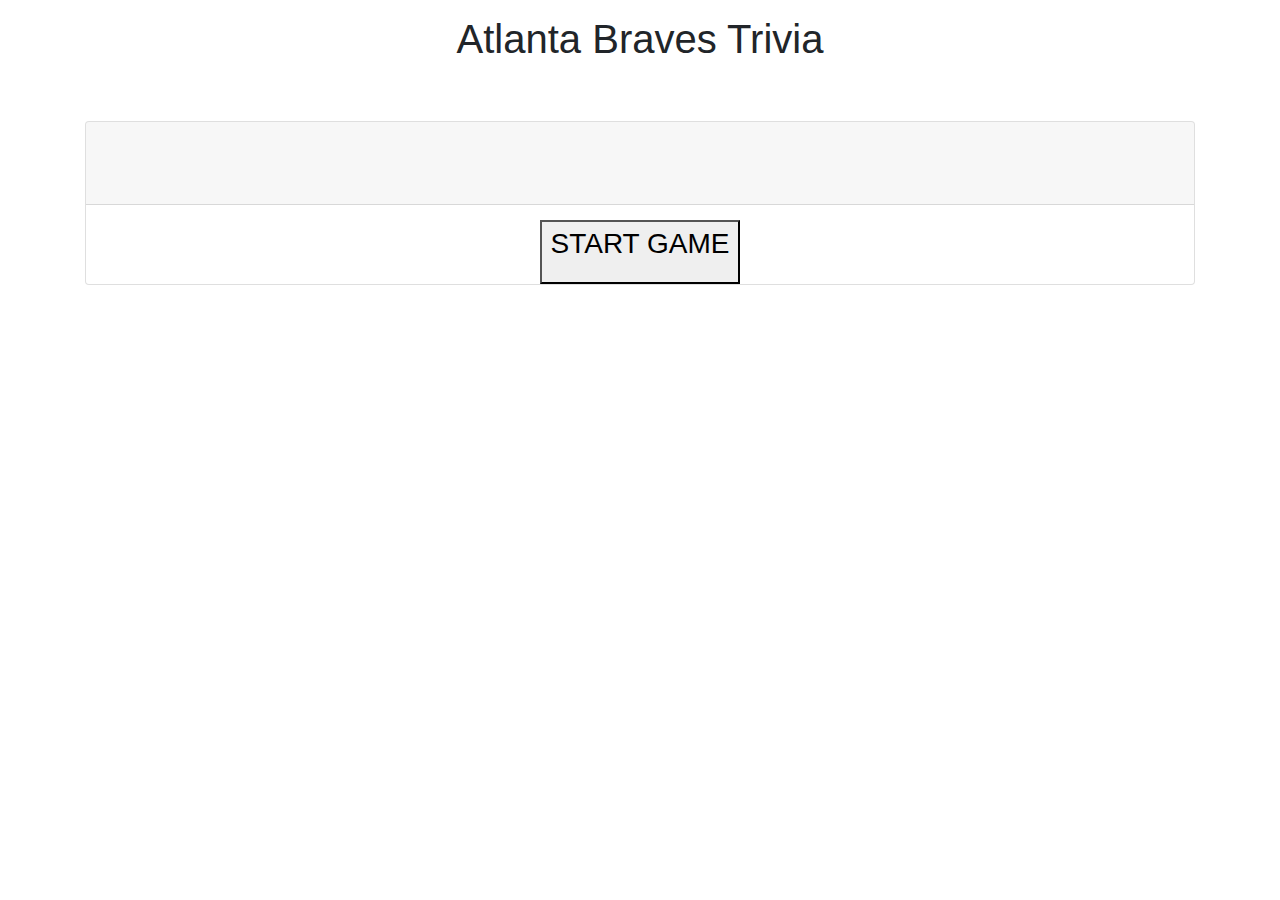
==== ignore.html @ cf82931e "fixed for real" ====
<!doctype html>
<html lang="en">
  <head>
    <!-- Required meta tags -->
    <meta charset="utf-8">
    <meta name="viewport" content="width=device-width, initial-scale=1, shrink-to-fit=no">

    <!-- Bootstrap CSS -->
    <link rel="stylesheet" type="text/css" href="assets/css/reset.css">
    <link rel="stylesheet" href="https://stackpath.bootstrapcdn.com/bootstrap/4.3.1/css/bootstrap.min.css" integrity="sha384-ggOyR0iXCbMQv3Xipma34MD+dH/1fQ784/j6cY/iJTQUOhcWr7x9JvoRxT2MZw1T" crossorigin="anonymous">
    <link rel="stylesheet" type="text/css" href="assets/css/style.css">

    <title>Trivia</title>
  </head>
  <body>
      <div class = "container" id = "main-container">
        <div class = "row" id = "header">
            <div class = "col-sm-12">
            <h1>Atlanta Braves Trivia</h1>
        </div>
        </div>
        <div class = "card" id = "stage">
            
                <div class = "card-header" id = "game-timer">
                    <h1></h1>
                </div>
                <div class = "row" id = "row2">
                  <button id = "start-button" style="width:200px; margin:0 auto;">
                    <p>START GAME</p></button>
                    <div class = "col-sm-12" id = "questions">
                        
                    </div>
                    
                    
            </div>
        </div>
      </div>
    

    <!-- Optional JavaScript -->
    <!-- jQuery first, then Popper.js, then Bootstrap JS -->
    <script src="https://cdnjs.cloudflare.com/ajax/libs/jquery/3.2.1/jquery.min.js"></script>
    <script type = "text/javascript" src = "assets/Javascript/app2.js"></script>
  </body>
</html>
---- assets/css/style.css ----
.jumbotron {
    text-align: center;
}

h1 {
    padding-bottom: 50px;
}



.card-header {
    text-align: center;
    font-weight: bold;
    font-size: 22px;
}

.row {
    font-size: 28px;
    margin-top: 15px;
}

.row, #start {
    text-align: center;
    margin-top: 15px;
}

#questions {
    font-weight: bold;
}



.choices {
    font-weight : normal;

}

.choices:hover  {
    background-color : rgb(44, 40, 240);
    
}
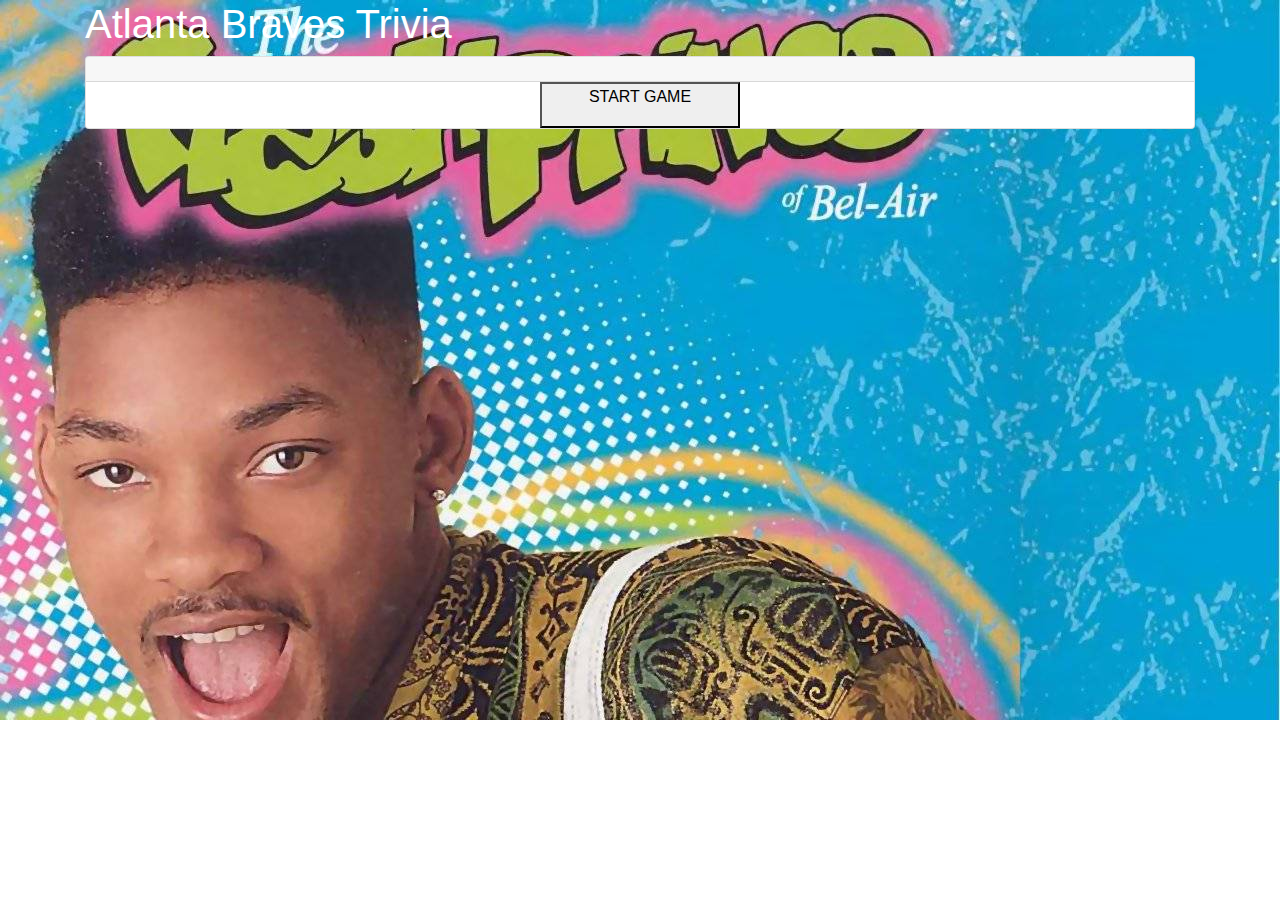
==== commit 2a7e75e1: "changed theme and background. got timer working on the page but can't get the images to display for " ====
--- a/ignore.html
+++ b/ignore.html
@@ -22,7 +22,7 @@
         <div class = "card" id = "stage">
             
                 <div class = "card-header" id = "game-timer">
-                    <h1></h1>
+                   
                 </div>
                 <div class = "row" id = "row2">
                   <button id = "start-button" style="width:200px; margin:0 auto;">
--- a/assets/css/style.css
+++ b/assets/css/style.css
@@ -1,41 +1,14 @@
-.jumbotron {
-    text-align: center;
+body {
+    background-image: url("../images/freshprince.jpg");
+    background-repeat: no-repeat;
+    background-size: cover;
+    color: white;
 }
 
-h1 {
-    padding-bottom: 50px;
+#wrapper {
+    background-color: rgb(126, 115, 115, .65);
 }
 
-
-
-.card-header {
-    text-align: center;
-    font-weight: bold;
-    font-size: 22px;
-}
-
-.row {
-    font-size: 28px;
-    margin-top: 15px;
-}
-
-.row, #start {
-    text-align: center;
-    margin-top: 15px;
-}
-
-#questions {
-    font-weight: bold;
-}
-
-
-
-.choices {
-    font-weight : normal;
-
-}
-
-.choices:hover  {
-    background-color : rgb(44, 40, 240);
-    
+#image-view {
+    background-color: rgb(126, 115, 115, .65);
 }